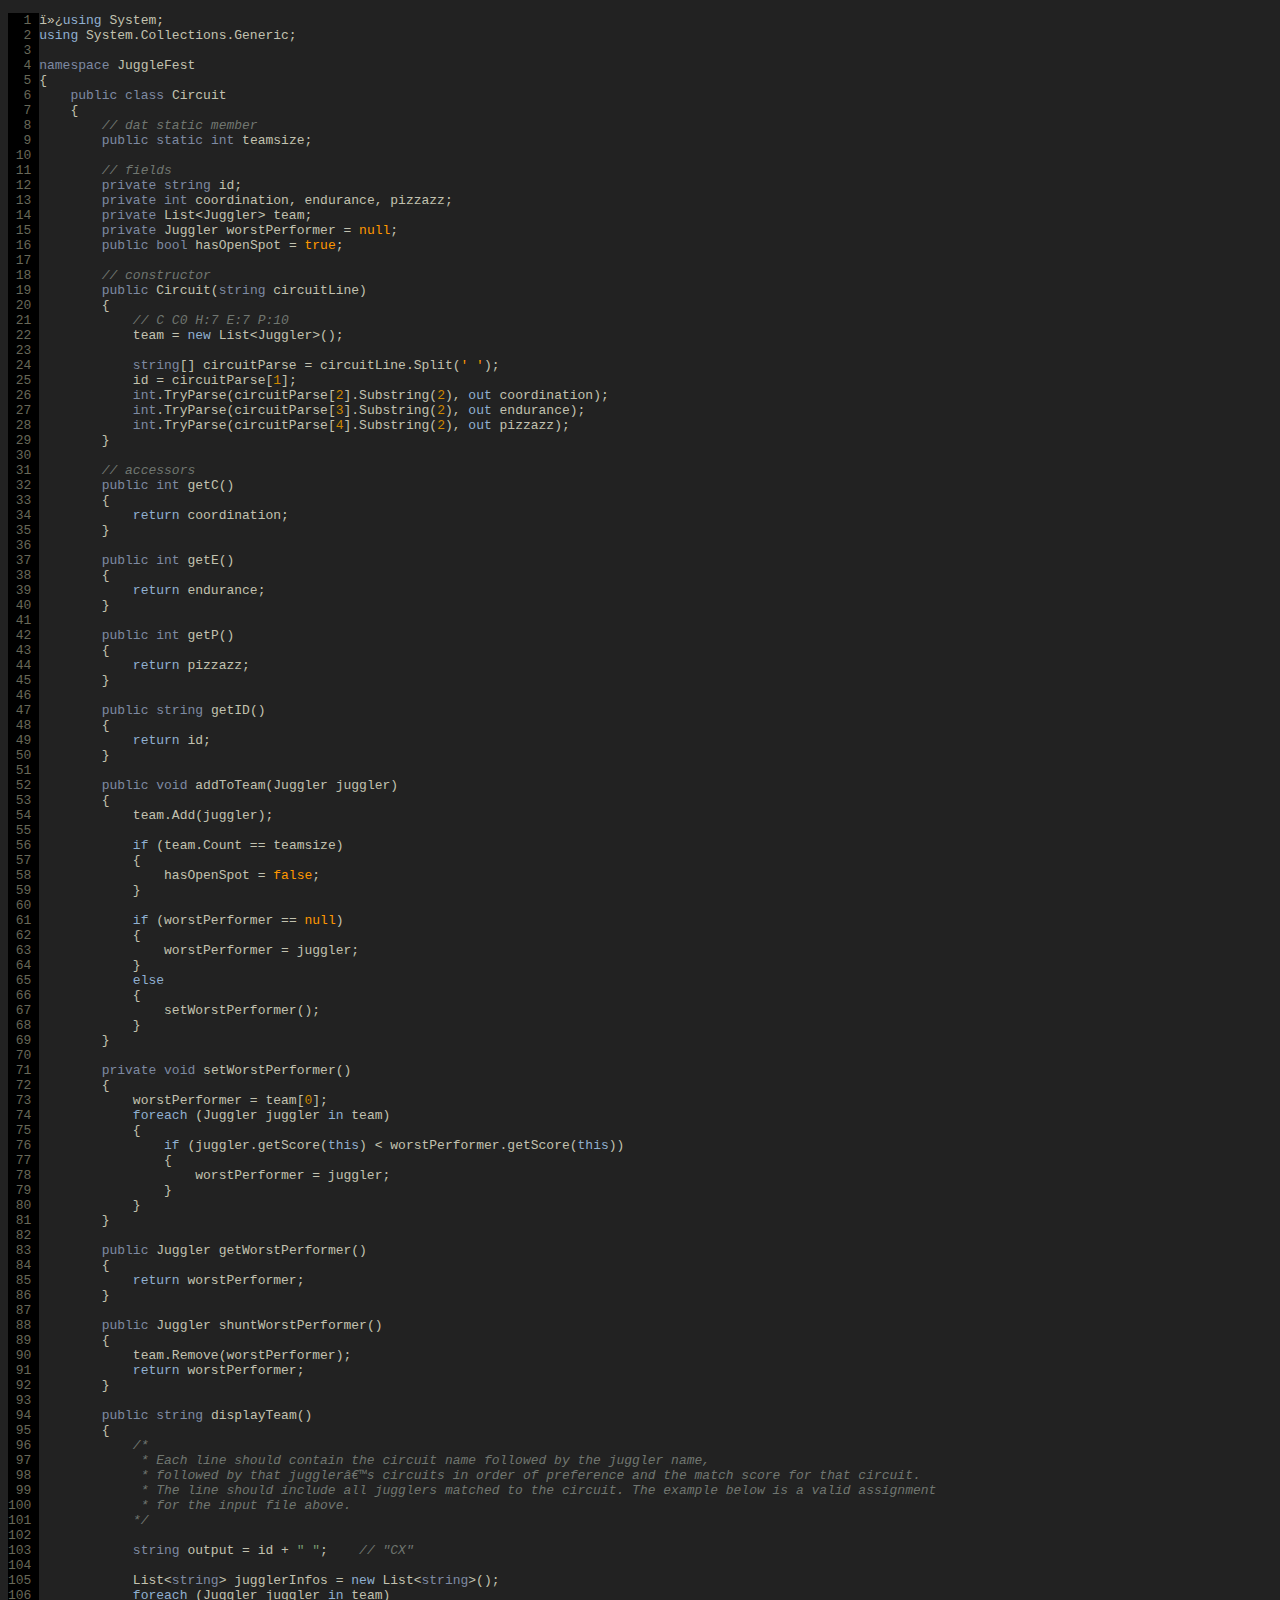
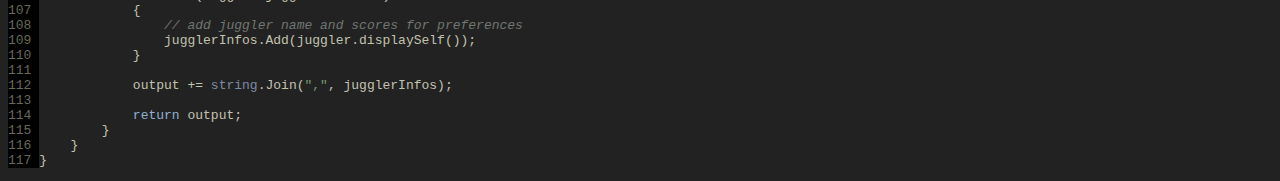
==== resources/Circuit.cs.html @ 7dfa2222 "Code Window updates" ====
<!DOCTYPE HTML PUBLIC "-//W3C//DTD HTML 4.01//EN" "http://www.w3.org/TR/html4/strict.dtd">
<html>
<head>
<meta http-equiv="content-type" content="text/html; charset=iso-8859-1">
<title>L:\_Projects\hammondtr\resources\source\Circuit.cs.html</title>
<meta name="Generator" content="Vim/7.3">
<meta name="plugin-version" content="vim7.3_v6">
<meta name="syntax" content="cs">
<meta name="settings" content="use_css,number_lines">
<style type="text/css">
<!--
pre { font-family: monospace; color: #c2c2b0; background-color: #222222; }
body { font-family: monospace; color: #c2c2b0; background-color: #222222; }
.lnr { color: #686858; background-color: #000000; }
.String { color: #779b70; }
.Number { color: #cc8800; }
.Constant { color: #ff9800; }
.Comment { color: #707670; font-style: italic; }
.Type { color: #7e8aa2; }
.Statement { color: #90b0d1; }
-->
</style>
</head>
<body>
<pre>
<span class="lnr">  1 </span>﻿<span class="Statement">using</span> System;
<span class="lnr">  2 </span><span class="Statement">using</span> System.Collections.Generic;
<span class="lnr">  3 </span>
<span class="lnr">  4 </span><span class="Type">namespace</span> JuggleFest
<span class="lnr">  5 </span>{
<span class="lnr">  6 </span>    <span class="Type">public</span> <span class="Type">class</span> Circuit
<span class="lnr">  7 </span>    {
<span class="lnr">  8 </span>        <span class="Comment">// dat static member</span>
<span class="lnr">  9 </span>        <span class="Type">public</span> <span class="Type">static</span> <span class="Type">int</span> teamsize;
<span class="lnr"> 10 </span>
<span class="lnr"> 11 </span>        <span class="Comment">// fields</span>
<span class="lnr"> 12 </span>        <span class="Type">private</span> <span class="Type">string</span> id;
<span class="lnr"> 13 </span>        <span class="Type">private</span> <span class="Type">int</span> coordination, endurance, pizzazz;
<span class="lnr"> 14 </span>        <span class="Type">private</span> List&lt;Juggler&gt; team;
<span class="lnr"> 15 </span>        <span class="Type">private</span> Juggler worstPerformer = <span class="Constant">null</span>;
<span class="lnr"> 16 </span>        <span class="Type">public</span> <span class="Type">bool</span> hasOpenSpot = <span class="Constant">true</span>;
<span class="lnr"> 17 </span>
<span class="lnr"> 18 </span>        <span class="Comment">// constructor</span>
<span class="lnr"> 19 </span>        <span class="Type">public</span> Circuit(<span class="Type">string</span> circuitLine)
<span class="lnr"> 20 </span>        {
<span class="lnr"> 21 </span>            <span class="Comment">// C C0 H:7 E:7 P:10</span>
<span class="lnr"> 22 </span>            team = <span class="Statement">new</span> List&lt;Juggler&gt;();
<span class="lnr"> 23 </span>
<span class="lnr"> 24 </span>            <span class="Type">string</span>[] circuitParse = circuitLine.Split(<span class="Constant">' '</span>);
<span class="lnr"> 25 </span>            id = circuitParse[<span class="Number">1</span>];
<span class="lnr"> 26 </span>            <span class="Type">int</span>.TryParse(circuitParse[<span class="Number">2</span>].Substring(<span class="Number">2</span>), <span class="Statement">out</span> coordination);
<span class="lnr"> 27 </span>            <span class="Type">int</span>.TryParse(circuitParse[<span class="Number">3</span>].Substring(<span class="Number">2</span>), <span class="Statement">out</span> endurance);
<span class="lnr"> 28 </span>            <span class="Type">int</span>.TryParse(circuitParse[<span class="Number">4</span>].Substring(<span class="Number">2</span>), <span class="Statement">out</span> pizzazz);
<span class="lnr"> 29 </span>        }
<span class="lnr"> 30 </span>
<span class="lnr"> 31 </span>        <span class="Comment">// accessors</span>
<span class="lnr"> 32 </span>        <span class="Type">public</span> <span class="Type">int</span> getC()
<span class="lnr"> 33 </span>        {
<span class="lnr"> 34 </span>            <span class="Statement">return</span> coordination;
<span class="lnr"> 35 </span>        }
<span class="lnr"> 36 </span>
<span class="lnr"> 37 </span>        <span class="Type">public</span> <span class="Type">int</span> getE()
<span class="lnr"> 38 </span>        {
<span class="lnr"> 39 </span>            <span class="Statement">return</span> endurance;
<span class="lnr"> 40 </span>        }
<span class="lnr"> 41 </span>
<span class="lnr"> 42 </span>        <span class="Type">public</span> <span class="Type">int</span> getP()
<span class="lnr"> 43 </span>        {
<span class="lnr"> 44 </span>            <span class="Statement">return</span> pizzazz;
<span class="lnr"> 45 </span>        }
<span class="lnr"> 46 </span>
<span class="lnr"> 47 </span>        <span class="Type">public</span> <span class="Type">string</span> getID()
<span class="lnr"> 48 </span>        {
<span class="lnr"> 49 </span>            <span class="Statement">return</span> id;
<span class="lnr"> 50 </span>        }
<span class="lnr"> 51 </span>
<span class="lnr"> 52 </span>        <span class="Type">public</span> <span class="Type">void</span> addToTeam(Juggler juggler)
<span class="lnr"> 53 </span>        {
<span class="lnr"> 54 </span>            team.Add(juggler);
<span class="lnr"> 55 </span>
<span class="lnr"> 56 </span>            <span class="Statement">if</span> (team.Count == teamsize)
<span class="lnr"> 57 </span>            {
<span class="lnr"> 58 </span>                hasOpenSpot = <span class="Constant">false</span>;
<span class="lnr"> 59 </span>            }
<span class="lnr"> 60 </span>
<span class="lnr"> 61 </span>            <span class="Statement">if</span> (worstPerformer == <span class="Constant">null</span>)
<span class="lnr"> 62 </span>            {
<span class="lnr"> 63 </span>                worstPerformer = juggler;
<span class="lnr"> 64 </span>            }
<span class="lnr"> 65 </span>            <span class="Statement">else</span>
<span class="lnr"> 66 </span>            {
<span class="lnr"> 67 </span>                setWorstPerformer();
<span class="lnr"> 68 </span>            }
<span class="lnr"> 69 </span>        }
<span class="lnr"> 70 </span>
<span class="lnr"> 71 </span>        <span class="Type">private</span> <span class="Type">void</span> setWorstPerformer()
<span class="lnr"> 72 </span>        {
<span class="lnr"> 73 </span>            worstPerformer = team[<span class="Number">0</span>];
<span class="lnr"> 74 </span>            <span class="Statement">foreach</span> (Juggler juggler <span class="Statement">in</span> team)
<span class="lnr"> 75 </span>            {
<span class="lnr"> 76 </span>                <span class="Statement">if</span> (juggler.getScore(<span class="Statement">this</span>) &lt; worstPerformer.getScore(<span class="Statement">this</span>))
<span class="lnr"> 77 </span>                {
<span class="lnr"> 78 </span>                    worstPerformer = juggler;
<span class="lnr"> 79 </span>                }
<span class="lnr"> 80 </span>            }
<span class="lnr"> 81 </span>        }
<span class="lnr"> 82 </span>
<span class="lnr"> 83 </span>        <span class="Type">public</span> Juggler getWorstPerformer()
<span class="lnr"> 84 </span>        {
<span class="lnr"> 85 </span>            <span class="Statement">return</span> worstPerformer;
<span class="lnr"> 86 </span>        }
<span class="lnr"> 87 </span>
<span class="lnr"> 88 </span>        <span class="Type">public</span> Juggler shuntWorstPerformer()
<span class="lnr"> 89 </span>        {
<span class="lnr"> 90 </span>            team.Remove(worstPerformer);
<span class="lnr"> 91 </span>            <span class="Statement">return</span> worstPerformer;
<span class="lnr"> 92 </span>        }
<span class="lnr"> 93 </span>
<span class="lnr"> 94 </span>        <span class="Type">public</span> <span class="Type">string</span> displayTeam()
<span class="lnr"> 95 </span>        {
<span class="lnr"> 96 </span>            <span class="Comment">/* </span>
<span class="lnr"> 97 </span><span class="Comment">             * Each line should contain the circuit name followed by the juggler name, </span>
<span class="lnr"> 98 </span><span class="Comment">             * followed by that juggler’s circuits in order of preference and the match score for that circuit. </span>
<span class="lnr"> 99 </span><span class="Comment">             * The line should include all jugglers matched to the circuit. The example below is a valid assignment </span>
<span class="lnr">100 </span><span class="Comment">             * for the input file above.</span>
<span class="lnr">101 </span><span class="Comment">            */</span>
<span class="lnr">102 </span>
<span class="lnr">103 </span>            <span class="Type">string</span> output = id + <span class="String">&quot; &quot;</span>;    <span class="Comment">// &quot;CX&quot;</span>
<span class="lnr">104 </span>
<span class="lnr">105 </span>            List&lt;<span class="Type">string</span>&gt; jugglerInfos = <span class="Statement">new</span> List&lt;<span class="Type">string</span>&gt;();
<span class="lnr">106 </span>            <span class="Statement">foreach</span> (Juggler juggler <span class="Statement">in</span> team)
<span class="lnr">107 </span>            {
<span class="lnr">108 </span>                <span class="Comment">// add juggler name and scores for preferences</span>
<span class="lnr">109 </span>                jugglerInfos.Add(juggler.displaySelf());
<span class="lnr">110 </span>            }
<span class="lnr">111 </span>
<span class="lnr">112 </span>            output += <span class="Type">string</span>.Join(<span class="String">&quot;,&quot;</span>, jugglerInfos);
<span class="lnr">113 </span>
<span class="lnr">114 </span>            <span class="Statement">return</span> output;
<span class="lnr">115 </span>        }
<span class="lnr">116 </span>    }
<span class="lnr">117 </span>}
</pre>
</body>
</html>
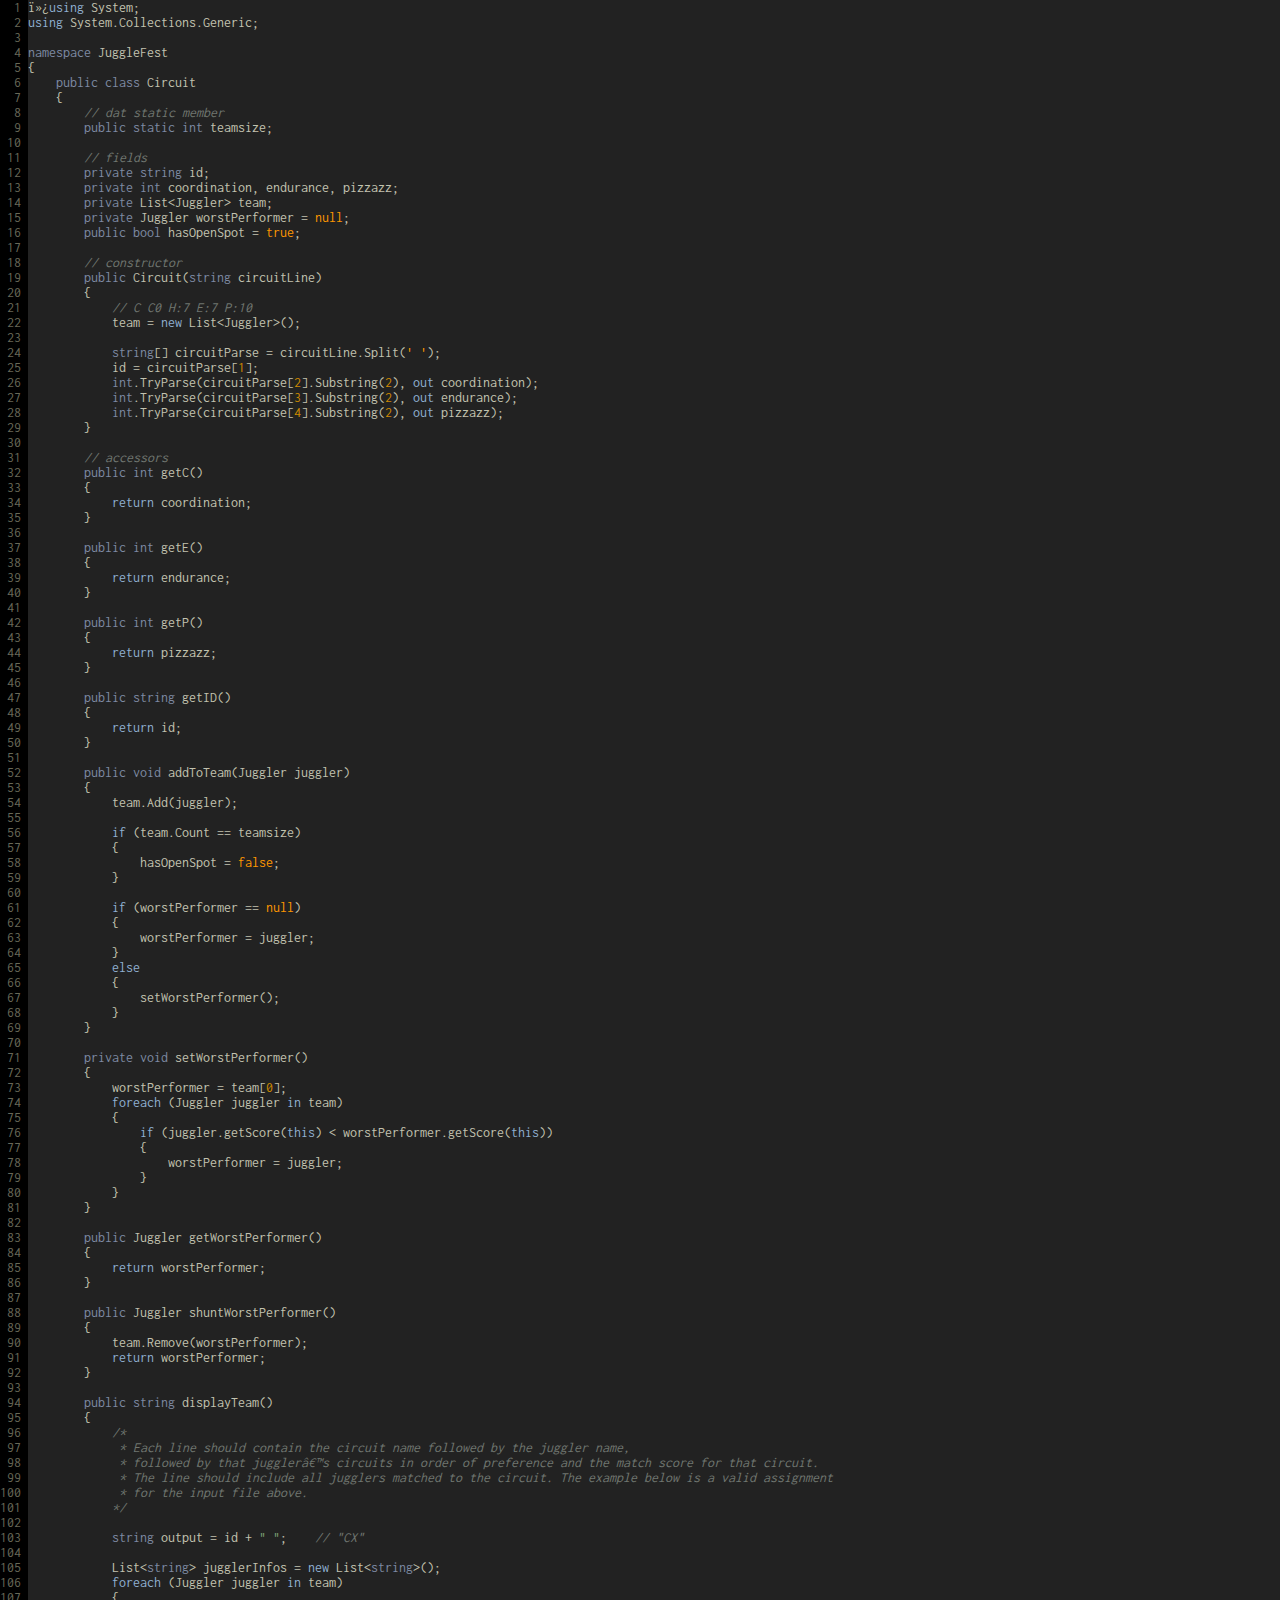
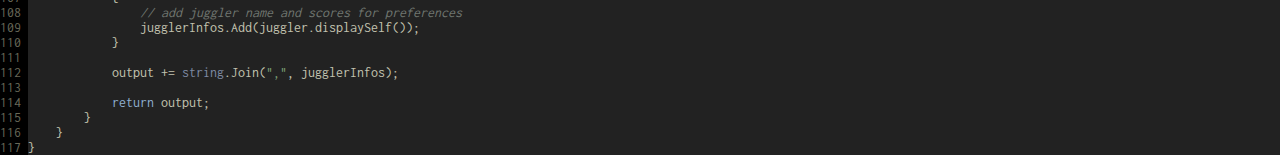
==== commit 4b8248ea: "Mostly Copy Changes" ====
--- a/resources/Circuit.cs.html
+++ b/resources/Circuit.cs.html
@@ -7,19 +7,9 @@
 <meta name="plugin-version" content="vim7.3_v6">
 <meta name="syntax" content="cs">
 <meta name="settings" content="use_css,number_lines">
-<style type="text/css">
-<!--
-pre { font-family: monospace; color: #c2c2b0; background-color: #222222; }
-body { font-family: monospace; color: #c2c2b0; background-color: #222222; }
-.lnr { color: #686858; background-color: #000000; }
-.String { color: #779b70; }
-.Number { color: #cc8800; }
-.Constant { color: #ff9800; }
-.Comment { color: #707670; font-style: italic; }
-.Type { color: #7e8aa2; }
-.Statement { color: #90b0d1; }
--->
-</style>
+<link href='http://fonts.googleapis.com/css?family=Inconsolata' rel='stylesheet' type='text/css'>
+<link rel="stylesheet" type="text/css" href="../css/codewindow.css">
+
 </head>
 <body>
 <pre>
--- a/css/codewindow.css
+++ b/css/codewindow.css
@@ -0,0 +1,27 @@
+pre {
+	margin:0;
+	font-family: 'Inconsolata', monospace; 
+	font-weight: 400;
+	font-size: 14px;
+	color: #c2c2b0; 
+	background-color: #222222; }
+
+html, body {
+	overflow: hidden;
+}
+
+body { 
+	margin:0;
+	padding:0;
+	font-family: 'Inconsolata', monospace; 
+	color: #c2c2b0; 
+	background-color: #222222; 
+}
+.lnr { color: #686858; background-color: #000000; }
+.Constant { color: #ff9800; }
+.String { color: #779b70; }
+.Number { color: #cc8800; }
+.Comment { color: #707670; font-style: italic; }
+.Type { color: #7e8aa2; }
+.Statement { color: #90b0d1; }
+
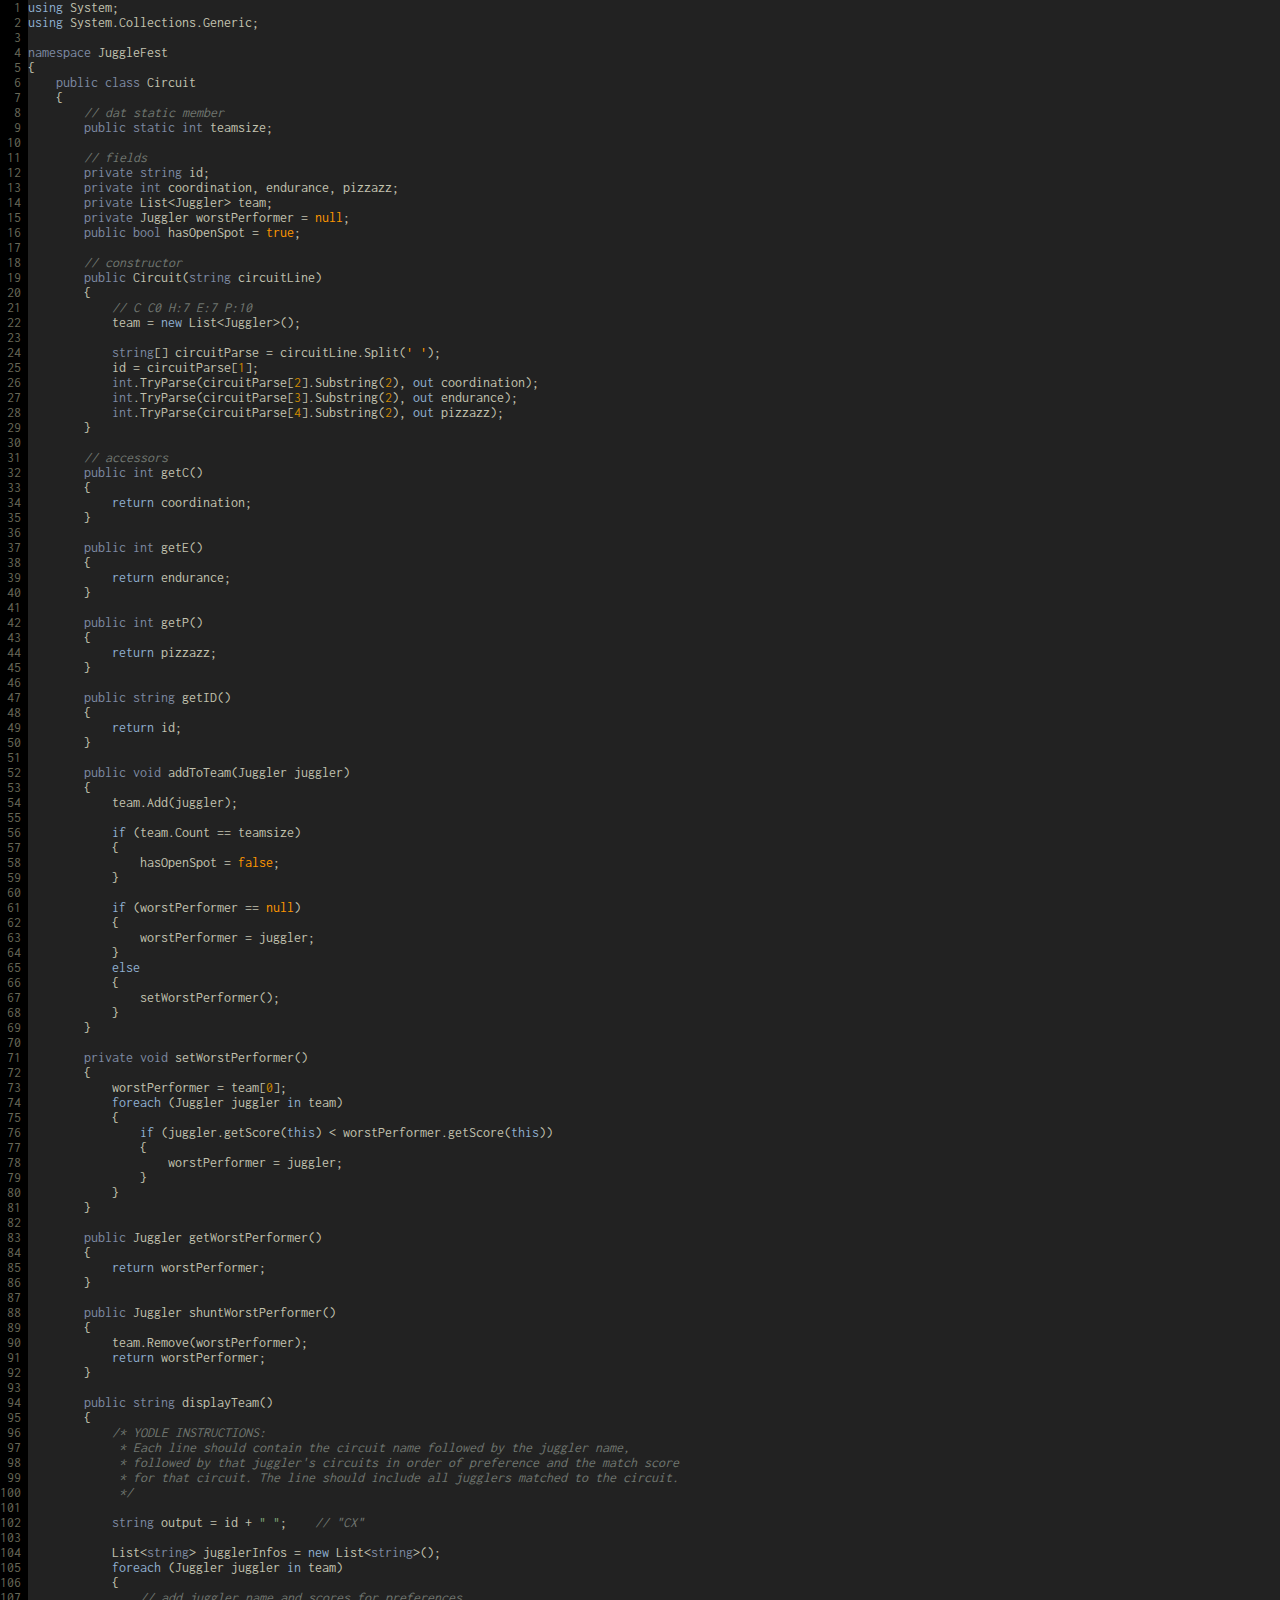
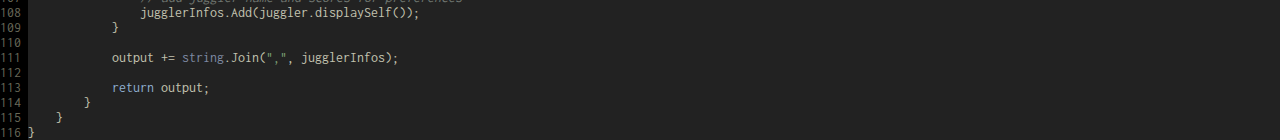
==== commit d9cf47df: "this.evaluable update" ====
--- a/resources/Circuit.cs.html
+++ b/resources/Circuit.cs.html
@@ -9,11 +9,10 @@
 <meta name="settings" content="use_css,number_lines">
 <link href='http://fonts.googleapis.com/css?family=Inconsolata' rel='stylesheet' type='text/css'>
 <link rel="stylesheet" type="text/css" href="../css/codewindow.css">
-
 </head>
 <body>
 <pre>
-<span class="lnr">  1 </span>﻿<span class="Statement">using</span> System;
+<span class="lnr">  1 </span><span class="Statement">using</span> System;
 <span class="lnr">  2 </span><span class="Statement">using</span> System.Collections.Generic;
 <span class="lnr">  3 </span>
 <span class="lnr">  4 </span><span class="Type">namespace</span> JuggleFest
@@ -108,28 +107,27 @@
 <span class="lnr"> 93 </span>
 <span class="lnr"> 94 </span>        <span class="Type">public</span> <span class="Type">string</span> displayTeam()
 <span class="lnr"> 95 </span>        {
-<span class="lnr"> 96 </span>            <span class="Comment">/* </span>
+<span class="lnr"> 96 </span>            <span class="Comment">/* YODLE INSTRUCTIONS:</span>
 <span class="lnr"> 97 </span><span class="Comment">             * Each line should contain the circuit name followed by the juggler name, </span>
-<span class="lnr"> 98 </span><span class="Comment">             * followed by that juggler’s circuits in order of preference and the match score for that circuit. </span>
-<span class="lnr"> 99 </span><span class="Comment">             * The line should include all jugglers matched to the circuit. The example below is a valid assignment </span>
-<span class="lnr">100 </span><span class="Comment">             * for the input file above.</span>
-<span class="lnr">101 </span><span class="Comment">            */</span>
-<span class="lnr">102 </span>
-<span class="lnr">103 </span>            <span class="Type">string</span> output = id + <span class="String">&quot; &quot;</span>;    <span class="Comment">// &quot;CX&quot;</span>
-<span class="lnr">104 </span>
-<span class="lnr">105 </span>            List&lt;<span class="Type">string</span>&gt; jugglerInfos = <span class="Statement">new</span> List&lt;<span class="Type">string</span>&gt;();
-<span class="lnr">106 </span>            <span class="Statement">foreach</span> (Juggler juggler <span class="Statement">in</span> team)
-<span class="lnr">107 </span>            {
-<span class="lnr">108 </span>                <span class="Comment">// add juggler name and scores for preferences</span>
-<span class="lnr">109 </span>                jugglerInfos.Add(juggler.displaySelf());
-<span class="lnr">110 </span>            }
-<span class="lnr">111 </span>
-<span class="lnr">112 </span>            output += <span class="Type">string</span>.Join(<span class="String">&quot;,&quot;</span>, jugglerInfos);
-<span class="lnr">113 </span>
-<span class="lnr">114 </span>            <span class="Statement">return</span> output;
-<span class="lnr">115 </span>        }
-<span class="lnr">116 </span>    }
-<span class="lnr">117 </span>}
+<span class="lnr"> 98 </span><span class="Comment">             * followed by that juggler's circuits in order of preference and the match score </span>
+<span class="lnr"> 99 </span><span class="Comment">             * for that circuit. The line should include all jugglers matched to the circuit. </span>
+<span class="lnr">100 </span><span class="Comment">             */</span>
+<span class="lnr">101 </span>
+<span class="lnr">102 </span>            <span class="Type">string</span> output = id + <span class="String">&quot; &quot;</span>;    <span class="Comment">// &quot;CX&quot;</span>
+<span class="lnr">103 </span>
+<span class="lnr">104 </span>            List&lt;<span class="Type">string</span>&gt; jugglerInfos = <span class="Statement">new</span> List&lt;<span class="Type">string</span>&gt;();
+<span class="lnr">105 </span>            <span class="Statement">foreach</span> (Juggler juggler <span class="Statement">in</span> team)
+<span class="lnr">106 </span>            {
+<span class="lnr">107 </span>                <span class="Comment">// add juggler name and scores for preferences</span>
+<span class="lnr">108 </span>                jugglerInfos.Add(juggler.displaySelf());
+<span class="lnr">109 </span>            }
+<span class="lnr">110 </span>
+<span class="lnr">111 </span>            output += <span class="Type">string</span>.Join(<span class="String">&quot;,&quot;</span>, jugglerInfos);
+<span class="lnr">112 </span>
+<span class="lnr">113 </span>            <span class="Statement">return</span> output;
+<span class="lnr">114 </span>        }
+<span class="lnr">115 </span>    }
+<span class="lnr">116 </span>}
 </pre>
 </body>
 </html>
--- a/css/codewindow.css
+++ b/css/codewindow.css
@@ -7,7 +7,7 @@
 	background-color: #222222; }
 
 html, body {
-	overflow: hidden;
+/*	overflow: hidden; */
 }
 
 body { 
@@ -25,3 +25,5 @@
 .Type { color: #7e8aa2; }
 .Statement { color: #90b0d1; }
 
+
+
